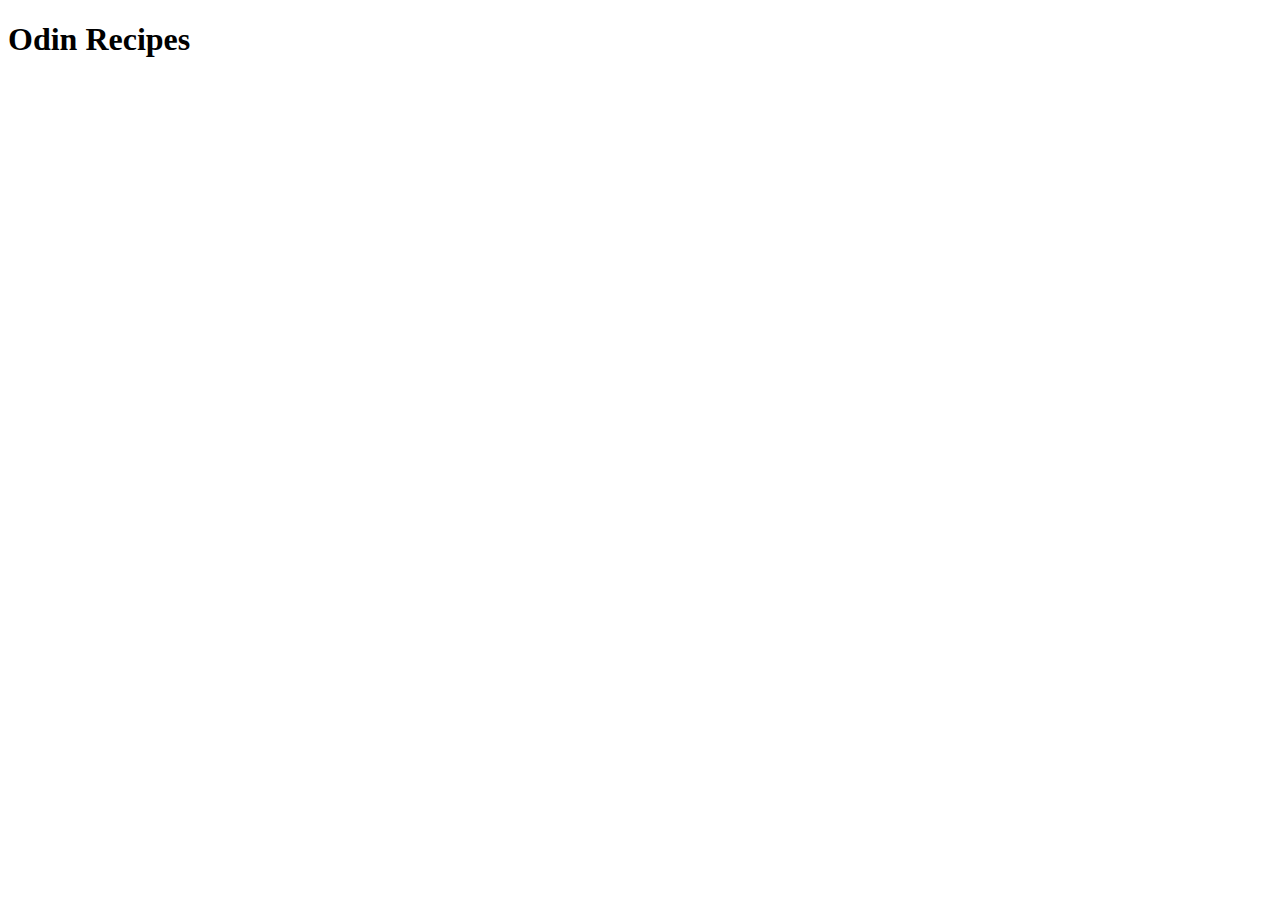
==== index.html @ 0996adcc "Create a new recipe homepage" ====
<!DOCTYPE html>
<html lang="en">
<head>
    <meta charset="UTF-8">
    <meta name="viewport" content="width=device-width, initial-scale=1.0">
    <title>Odin Recipes</title>
</head>
<body>
    <h1>Odin Recipes</h1>
    
</body>
</html>
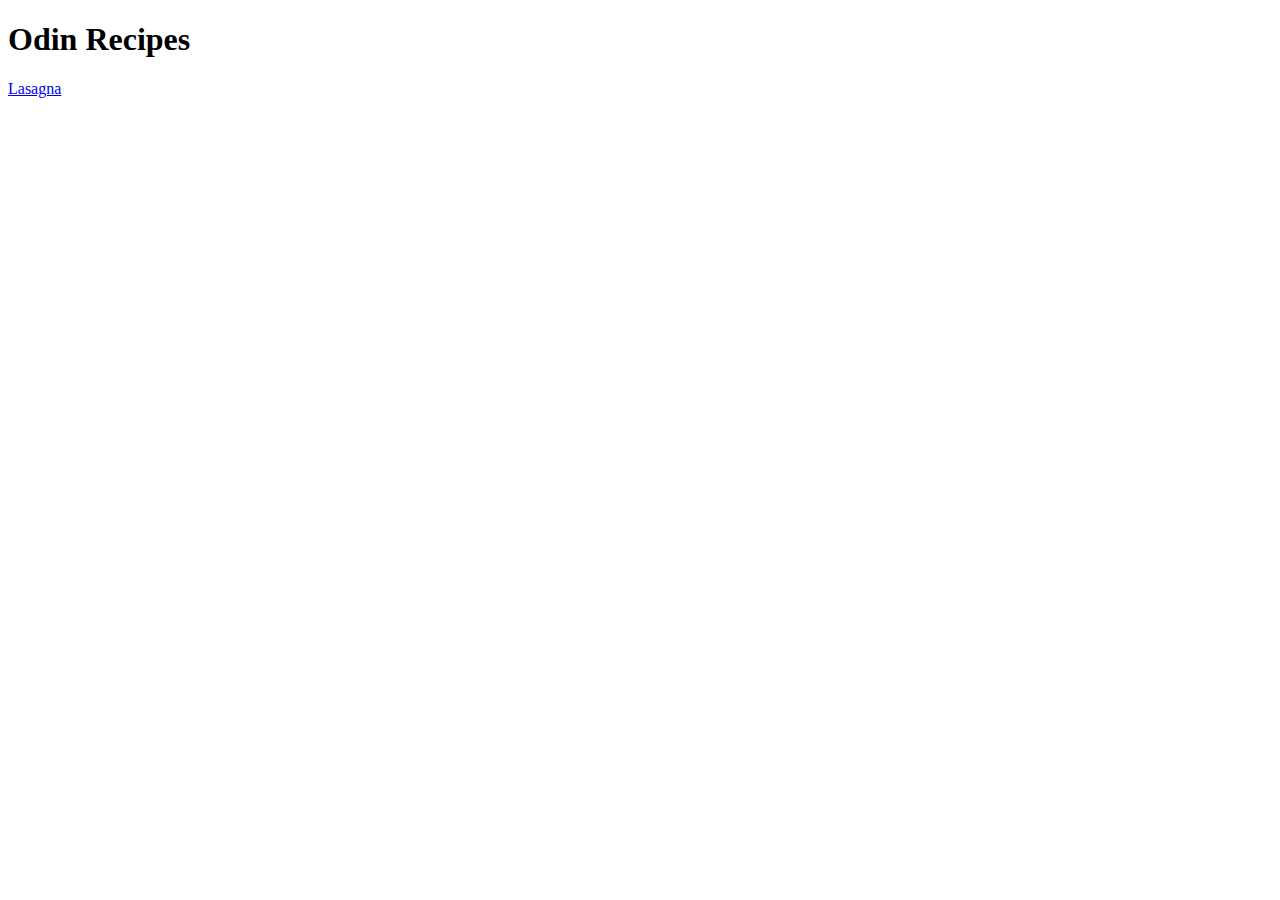
==== commit e8be320e: "Add a link to the Lasagna recipe" ====
--- a/index.html
+++ b/index.html
@@ -8,5 +8,6 @@
 <body>
     <h1>Odin Recipes</h1>
     
+    <a href="./recipes/lasagna.html">Lasagna</a>
 </body>
 </html>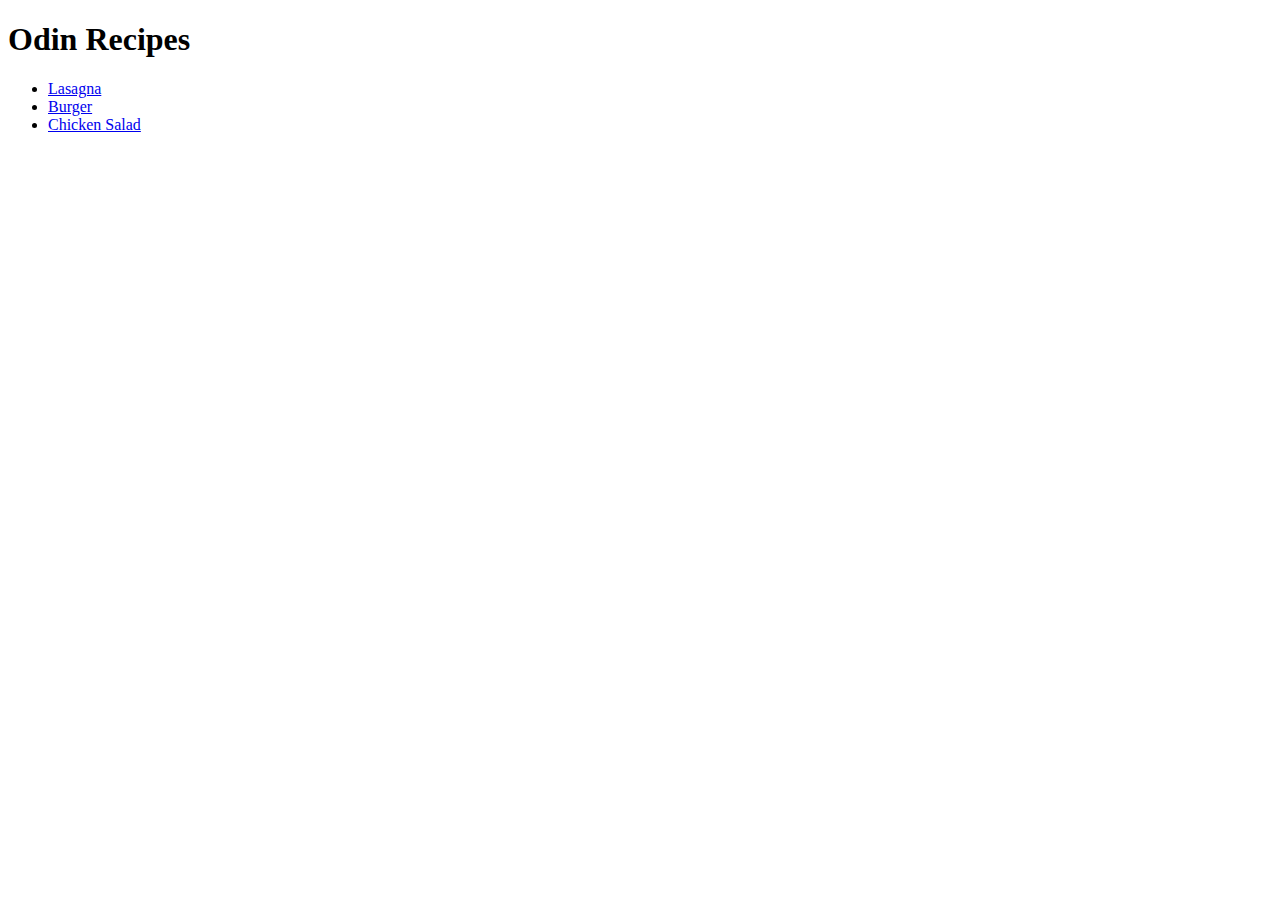
==== commit 5f7b6768: "Two new family favourite recipes and links" ====
--- a/index.html
+++ b/index.html
@@ -8,6 +8,13 @@
 <body>
     <h1>Odin Recipes</h1>
     
-    <a href="./recipes/lasagna.html">Lasagna</a>
+    <ul>
+
+        <li><a href="./recipes/lasagna.html">Lasagna</a></li>  
+        <li><a href="./recipes/burger.html">Burger</a></li>
+        <li><a href="./recipes/chicken-salad.html">Chicken Salad</a></li>
+
+    </ul>
+    
 </body>
 </html>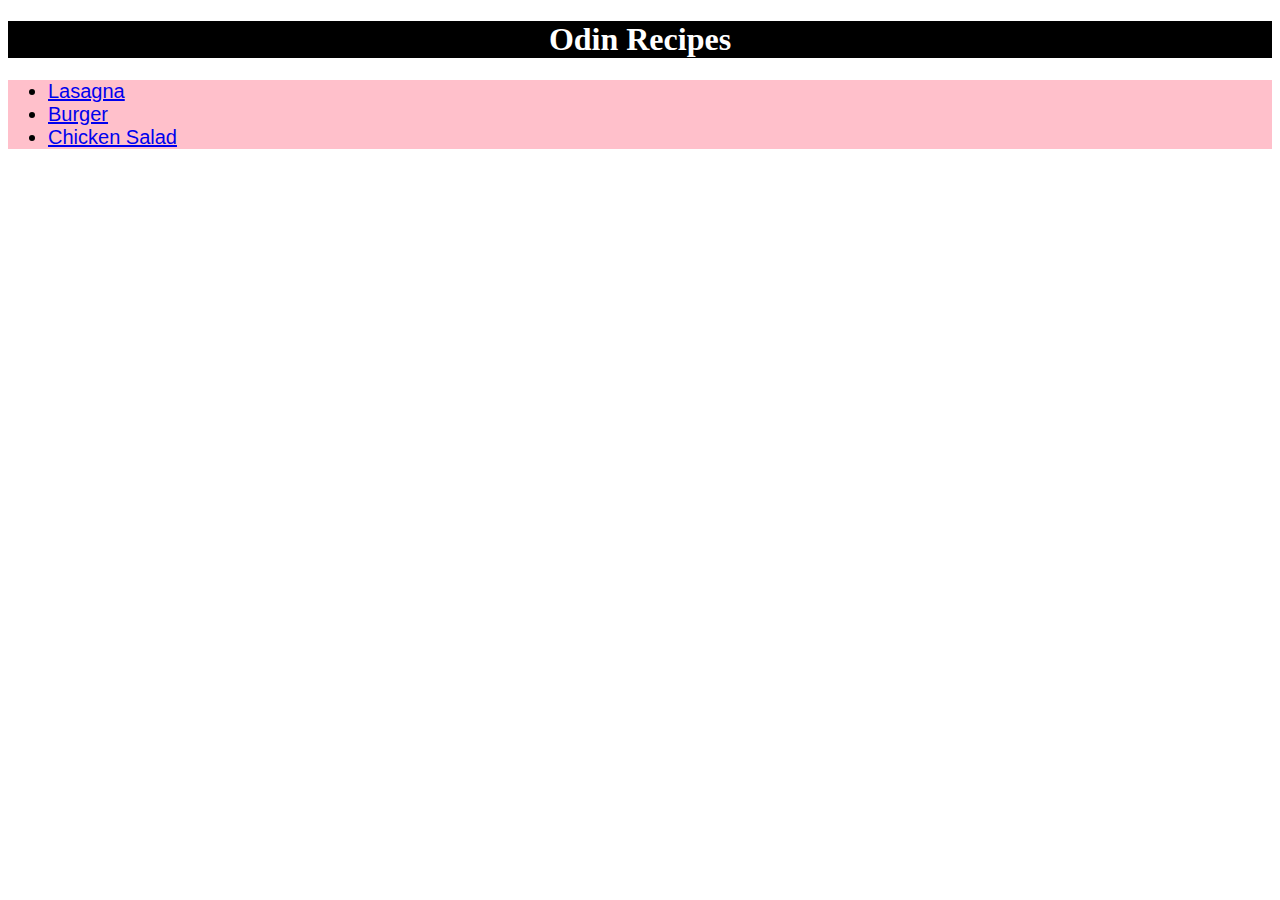
==== commit 4c7176da: "A css file to the homepage" ====
--- a/index.html
+++ b/index.html
@@ -3,6 +3,7 @@
 <head>
     <meta charset="UTF-8">
     <meta name="viewport" content="width=device-width, initial-scale=1.0">
+    <link rel="stylesheet" href="./css/styles.css">
     <title>Odin Recipes</title>
 </head>
 <body>
--- a/css/styles.css
+++ b/css/styles.css
@@ -0,0 +1,23 @@
+h1 {
+    text-align: center;
+    background-color: black;
+    color: white;
+}
+
+h2 {
+    text-align: center;
+}
+
+ul {
+    background-color: pink;
+    color: black;
+    font-family: 'Franklin Gothic Medium', 'Arial Narrow', Arial, sans-serif;
+    font-size: 20px;
+}
+
+p {
+    text-align: center;
+    font-weight: 800;
+    font-style: italic;
+    font-size: 16px;
+}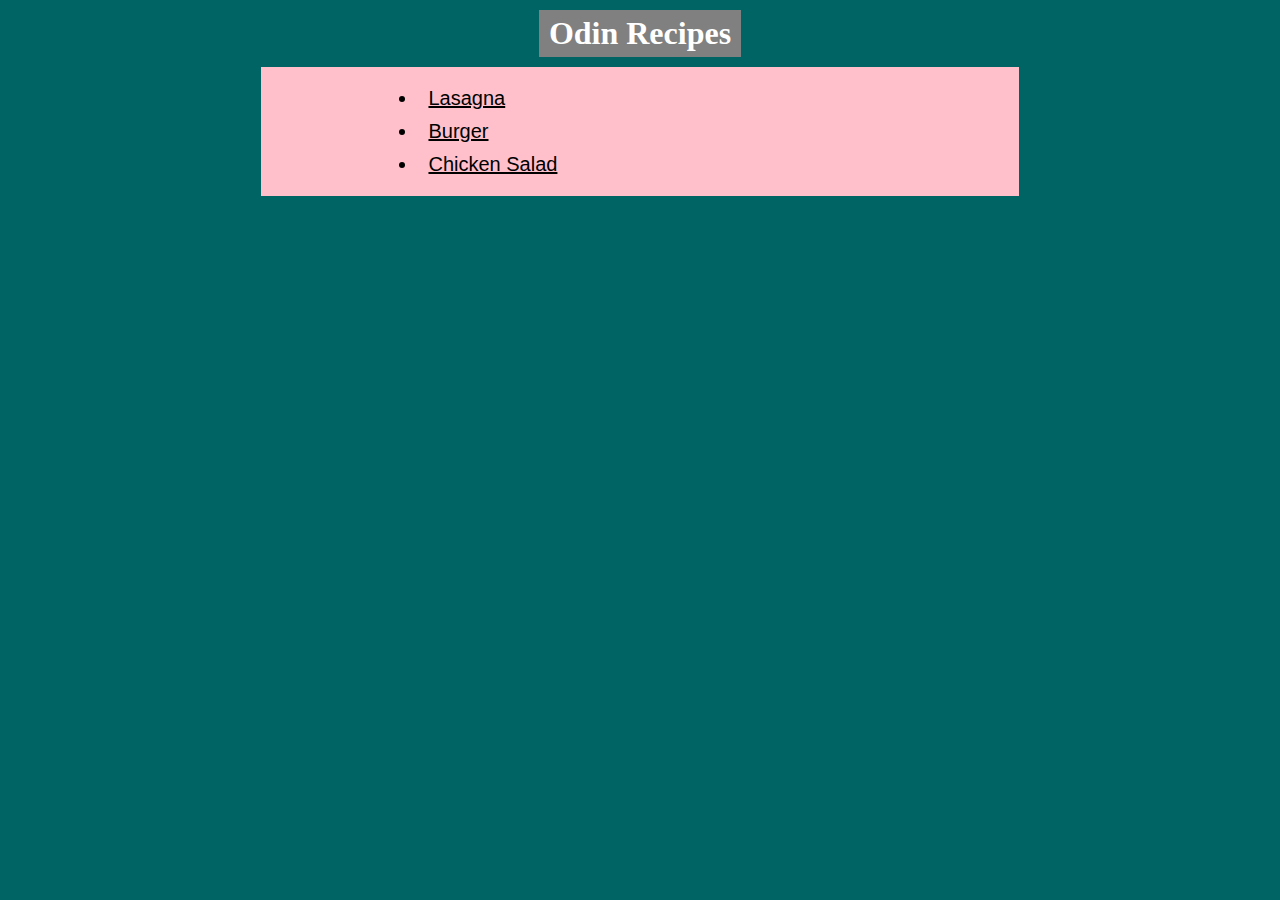
==== commit 7d69d66a: "Add a new look and class types" ====
--- a/index.html
+++ b/index.html
@@ -7,15 +7,25 @@
     <title>Odin Recipes</title>
 </head>
 <body>
-    <h1>Odin Recipes</h1>
-    
-    <ul>
+    <div>
+
+    <h1 class="page-name">Odin Recipes</h1>    
+
+    </div>
+
+    <div class="list">
+
+     <ul>
 
         <li><a href="./recipes/lasagna.html">Lasagna</a></li>  
         <li><a href="./recipes/burger.html">Burger</a></li>
         <li><a href="./recipes/chicken-salad.html">Chicken Salad</a></li>
 
-    </ul>
+     </ul>
+
+    </div>
+    
+    
     
 </body>
 </html>--- a/css/styles.css
+++ b/css/styles.css
@@ -1,18 +1,21 @@
-h1 {
+* {
+    background-color: rgb(0, 100, 100);
+}
+
+.page-name {
     text-align: center;
-    background-color: black;
+    background-color: grey;
     color: white;
+    margin: 10px auto;
+    box-sizing: content-box;
+    width: fit-content;
+    height: auto;
+    padding: 5px 10px;
 }
 
 h2 {
     text-align: center;
-}
-
-ul {
-    background-color: pink;
-    color: black;
-    font-family: 'Franklin Gothic Medium', 'Arial Narrow', Arial, sans-serif;
-    font-size: 20px;
+    text-decoration: underline;
 }
 
 p {
@@ -20,4 +23,28 @@
     font-weight: 800;
     font-style: italic;
     font-size: 16px;
-}+}
+
+.list ,a ,li {
+    background-color: pink;
+    color: black;
+    font-family: 'Franklin Gothic Medium', 'Arial Narrow', Arial, sans-serif;
+    font-size: 20px;
+    box-sizing: border-box;
+    width: 60%;
+    height: auto;
+    margin: 0 auto;
+    padding: 5px;
+}
+
+img {
+    margin: 20px auto;
+    display: block;
+}
+
+ul ,ol {
+    background-color: pink;
+    color: black;
+    padding: 5px;
+    margin: 5px auto;
+    }